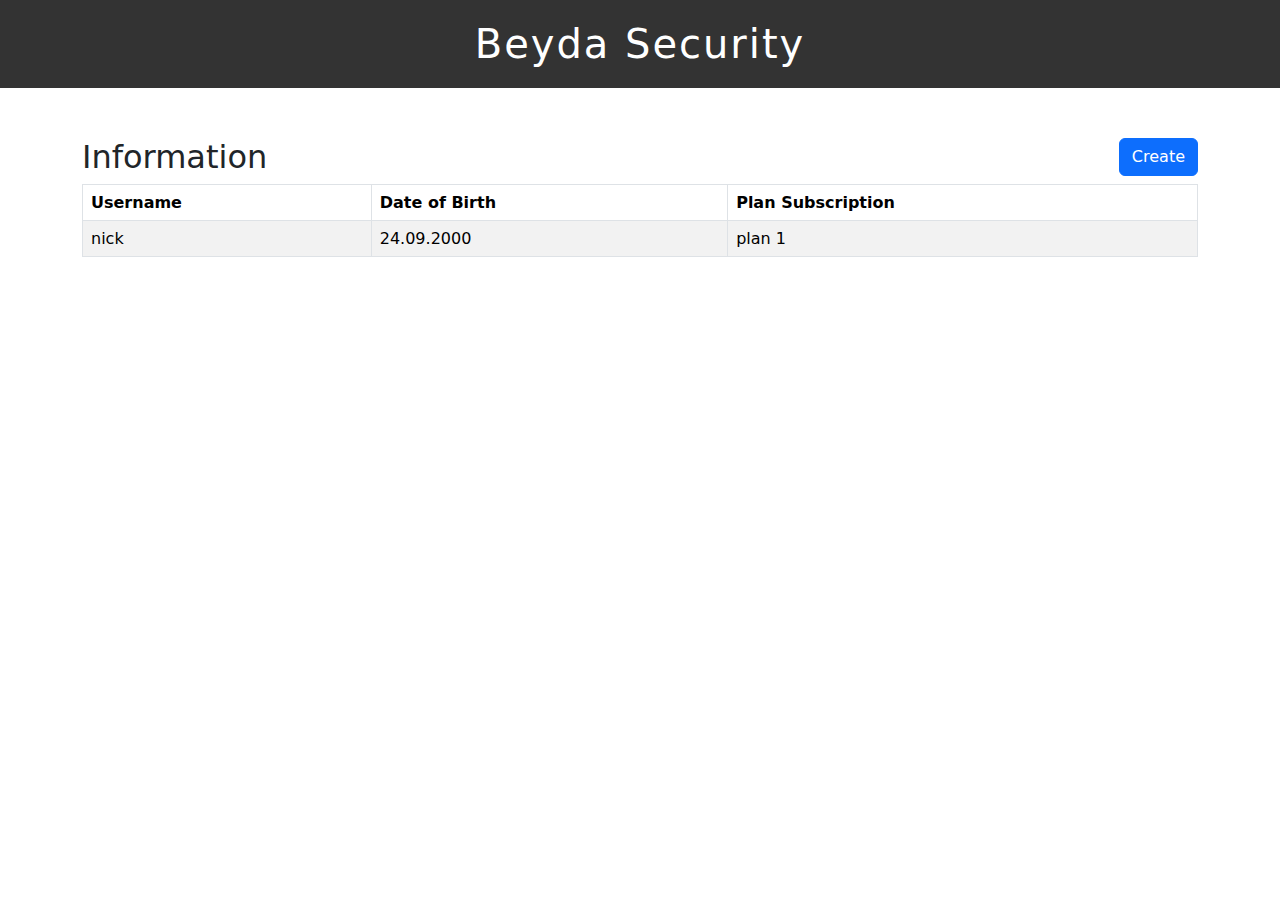
==== public/admin/index.html @ ab6cab11 "admin" ====
<html lang="en">
<head>
    <meta charset="UTF-8">
    <meta name="viewport" content="width=device-width, initial-scale=1.0">
    <title>(Admin) Beyda Security</title>
    <link href="https://cdn.jsdelivr.net/npm/bootstrap@5.3.0/dist/css/bootstrap.min.css" rel="stylesheet">
    <link rel="stylesheet" href="style.css">
</head>
<body>
    <h1 id="header">Beyda Security</h1>
    <div class="container">
        <div class="box1">
        <h2>Information</h2>
        <button class="btn btn-primary" data-toggle="modal" data-target="#exampleModal">Create</button>
        </div>
        <table class="table table-hover table-bordered table-striped">
            <thead>
                <tr>
                    <th>Username</th>
                    <th>Date of Birth</th>
                    <th>Plan Subscription</th>
                </tr>
            </thead>
            <tbody>
                <tr>
                    <td>nick</td>
                    <td>24.09.2000</td>
                    <td>plan 1</td>
                </tr>
            </tbody>
        </table>
        <div class="modal fade" id="exampleModal" tabindex="-1" role="dialog" aria-labelledby="exampleModalLabel" aria-hidden="true">
            <div class="modal-dialog" role="document">
              <div class="modal-content">
                <div class="modal-header">
                  <h5 class="modal-title" id="exampleModalLabel">Modal title</h5>
                  <button type="button" class="close" data-dismiss="modal" aria-label="Close">
                    <span aria-hidden="true">&times;</span>
                  </button>
                </div>
                <div class="modal-body">
                  ...
                </div>
                <div class="modal-footer">
                  <button type="button" class="btn btn-secondary" data-dismiss="modal">Close</button>
                  <button type="button" class="btn btn-primary">Save changes</button>
                </div>
              </div>
            </div>
        </div>
    </div>
    


    <script src="https://cdn.jsdelivr.net/npm/bootstrap@5.3.0/dist/js/bootstrap.bundle.min.js"></script>
</body>
</html>
---- public/admin/style.css ----
#header{
    text-align: center;
    background-color: #333;
    color: #fff;
    padding: 20px;
    letter-spacing: 2px;
    font-weight: 500;
}
.box1 h2{
    float: left;
}
.box1 button{
    float: right;
}
.container{
    margin-top: 50px;
}
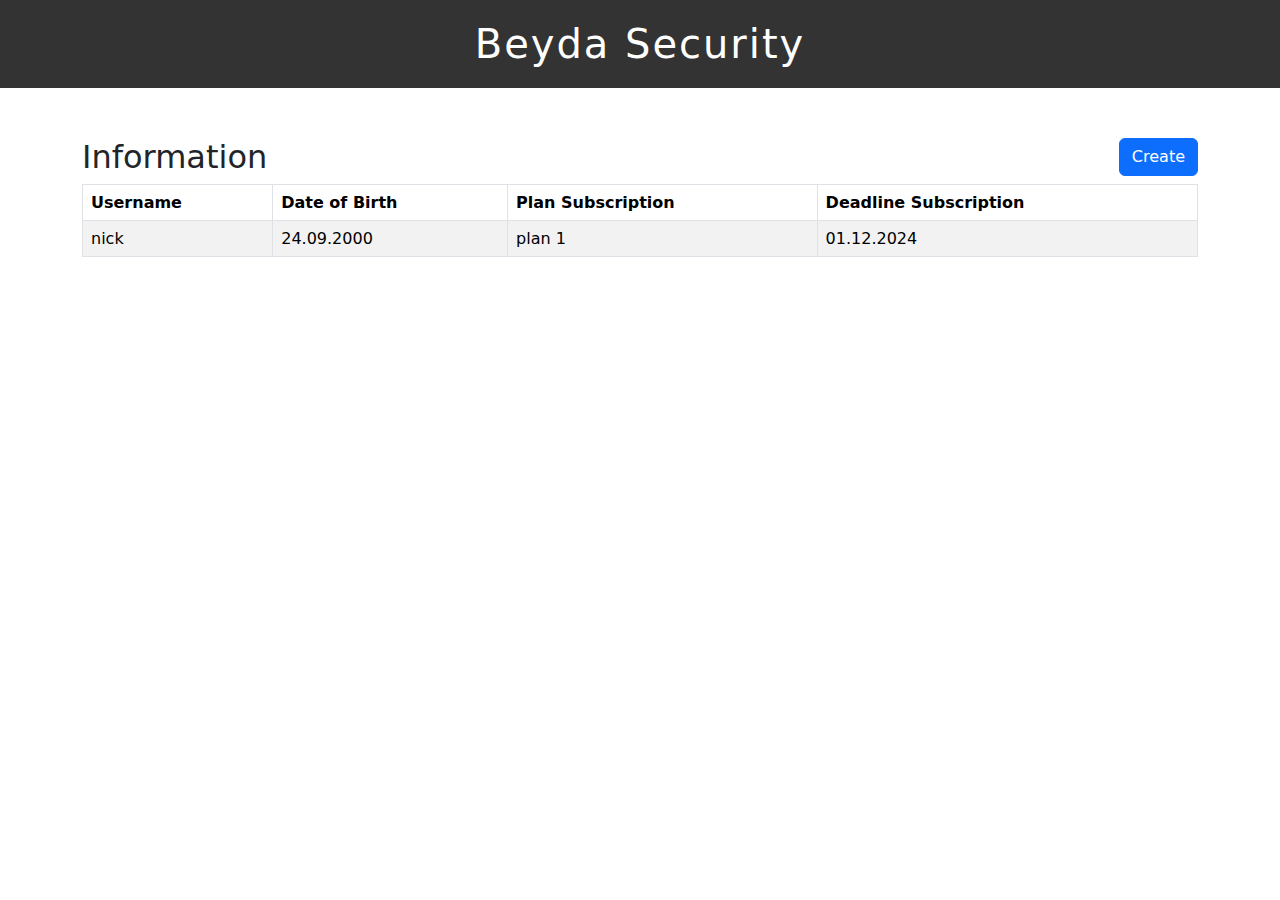
==== commit c578dfca: "admin" ====
--- a/public/admin/index.html
+++ b/public/admin/index.html
@@ -19,6 +19,7 @@
                     <th>Username</th>
                     <th>Date of Birth</th>
                     <th>Plan Subscription</th>
+                    <th>Deadline Subscription</th>
                 </tr>
             </thead>
             <tbody>
@@ -26,6 +27,7 @@
                     <td>nick</td>
                     <td>24.09.2000</td>
                     <td>plan 1</td>
+                    <td>01.12.2024</td>
                 </tr>
             </tbody>
         </table>
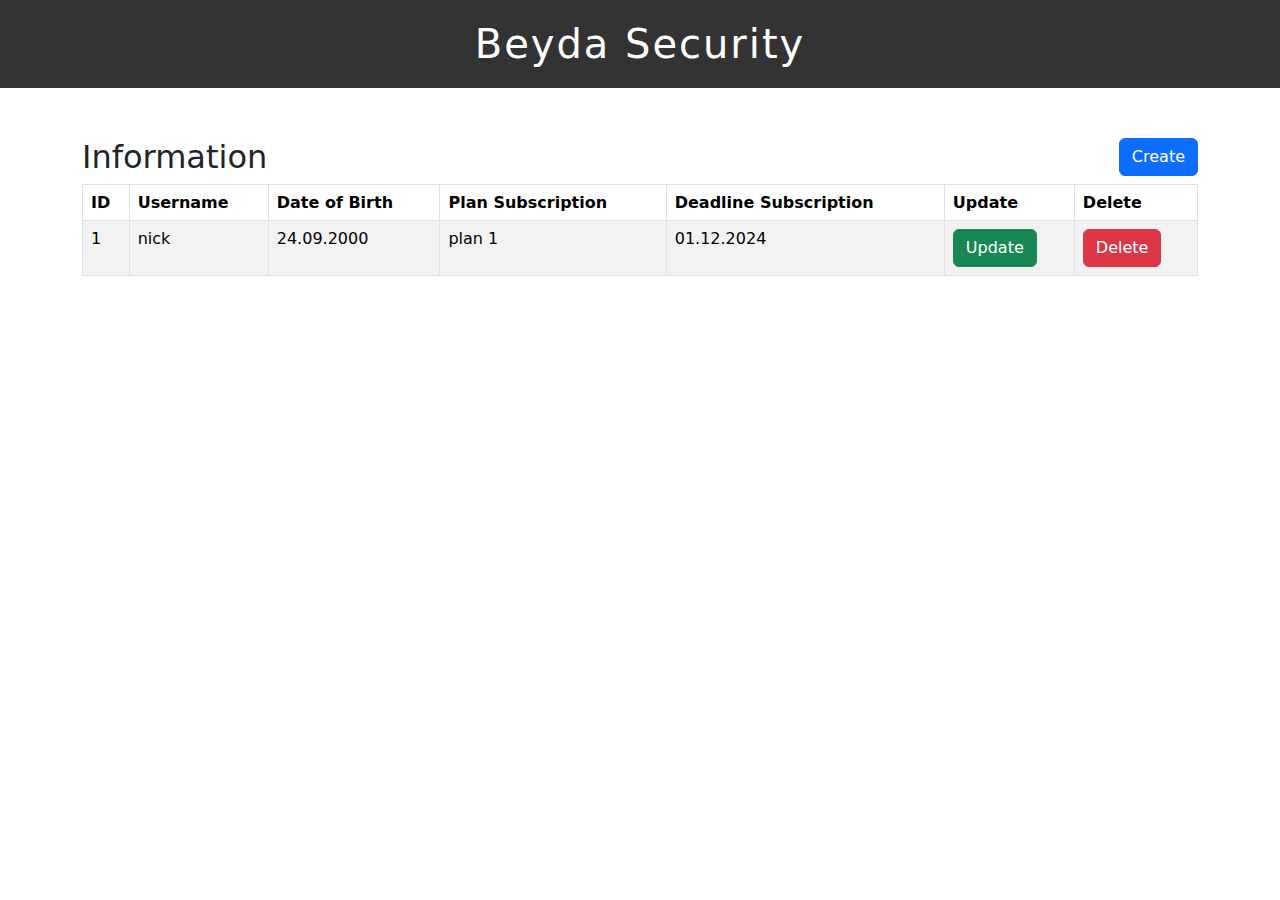
==== commit 7b522a81: "admin" ====
--- a/public/admin/index.html
+++ b/public/admin/index.html
@@ -11,49 +11,71 @@
     <div class="container">
         <div class="box1">
         <h2>Information</h2>
-        <button class="btn btn-primary" data-toggle="modal" data-target="#exampleModal">Create</button>
+        <button class="btn btn-primary" data-bs-toggle="modal" data-bs-target="#exampleModal">Create</button>
         </div>
         <table class="table table-hover table-bordered table-striped">
             <thead>
                 <tr>
+                    <th>ID</th>
                     <th>Username</th>
                     <th>Date of Birth</th>
                     <th>Plan Subscription</th>
                     <th>Deadline Subscription</th>
+                    <th>Update</th>
+                    <th>Delete</th>
                 </tr>
             </thead>
             <tbody>
                 <tr>
+                    <td>1</td>
                     <td>nick</td>
-                    <td>24.09.2000</td>
+                    <td>24.09.2000</td> 
                     <td>plan 1</td>
                     <td>01.12.2024</td>
-                </tr>
+                    <td><a href="#" class="btn btn-success">Update</a></td>
+                    <td><a href="#" class="btn btn-danger">Delete</a></td>
+                </tr>   
             </tbody>
         </table>
-        <div class="modal fade" id="exampleModal" tabindex="-1" role="dialog" aria-labelledby="exampleModalLabel" aria-hidden="true">
-            <div class="modal-dialog" role="document">
+        <!-- Modal -->
+        <form>
+        <div class="modal fade" id="exampleModal" tabindex="-1" aria-labelledby="exampleModalLabel" aria-hidden="true">
+          <div class="modal-dialog" role="document">
               <div class="modal-content">
-                <div class="modal-header">
-                  <h5 class="modal-title" id="exampleModalLabel">Modal title</h5>
-                  <button type="button" class="close" data-dismiss="modal" aria-label="Close">
-                    <span aria-hidden="true">&times;</span>
-                  </button>
-                </div>
-                <div class="modal-body">
-                  ...
-                </div>
-                <div class="modal-footer">
-                  <button type="button" class="btn btn-secondary" data-dismiss="modal">Close</button>
-                  <button type="button" class="btn btn-primary">Save changes</button>
-                </div>
+                  <div class="modal-header">
+                      <h5 class="modal-title" id="exampleModalLabel">Create</h5>
+                      <button type="button" class="btn-close" data-bs-dismiss="modal" aria-label="Close"></button>
+                  </div>
+                  <div class="modal-body">
+                          <div class="form-group">
+                              <label>Username:</label>  
+                              <input type="text" class="form-control" placeholder="Enter username">
+                          </div>
+                          <div class="form-group">
+                              <label>Date of Birth:</label>  
+                              <input type="date" class="form-control" placeholder="">
+                          </div>
+                          <div class="form-group">
+                              <label>Plan Subscription:</label>  
+                              <input type="text" class="form-control" placeholder="Enter Plan Subscription">
+                          </div>
+                          <div class="form-group">
+                              <label>Deadline Subscription:</label>  
+                              <input type="date" class="form-control" placeholder="">
+                          </div>
+                  </div>
+                  <div class="modal-footer">
+                      <button type="button" class="btn btn-secondary" data-bs-dismiss="modal">Close</button>
+                      <input type="submit" class="btn btn-primary">Create</input>
+                  </div>
               </div>
-            </div>
+          </div>
         </div>
-    </div>
-    
+        </form>
 
 
+
+    </div>
     <script src="https://cdn.jsdelivr.net/npm/bootstrap@5.3.0/dist/js/bootstrap.bundle.min.js"></script>
 </body>
 </html>
--- a/public/admin/style.css
+++ b/public/admin/style.css
@@ -14,4 +14,4 @@
 }
 .container{
     margin-top: 50px;
-}+}
